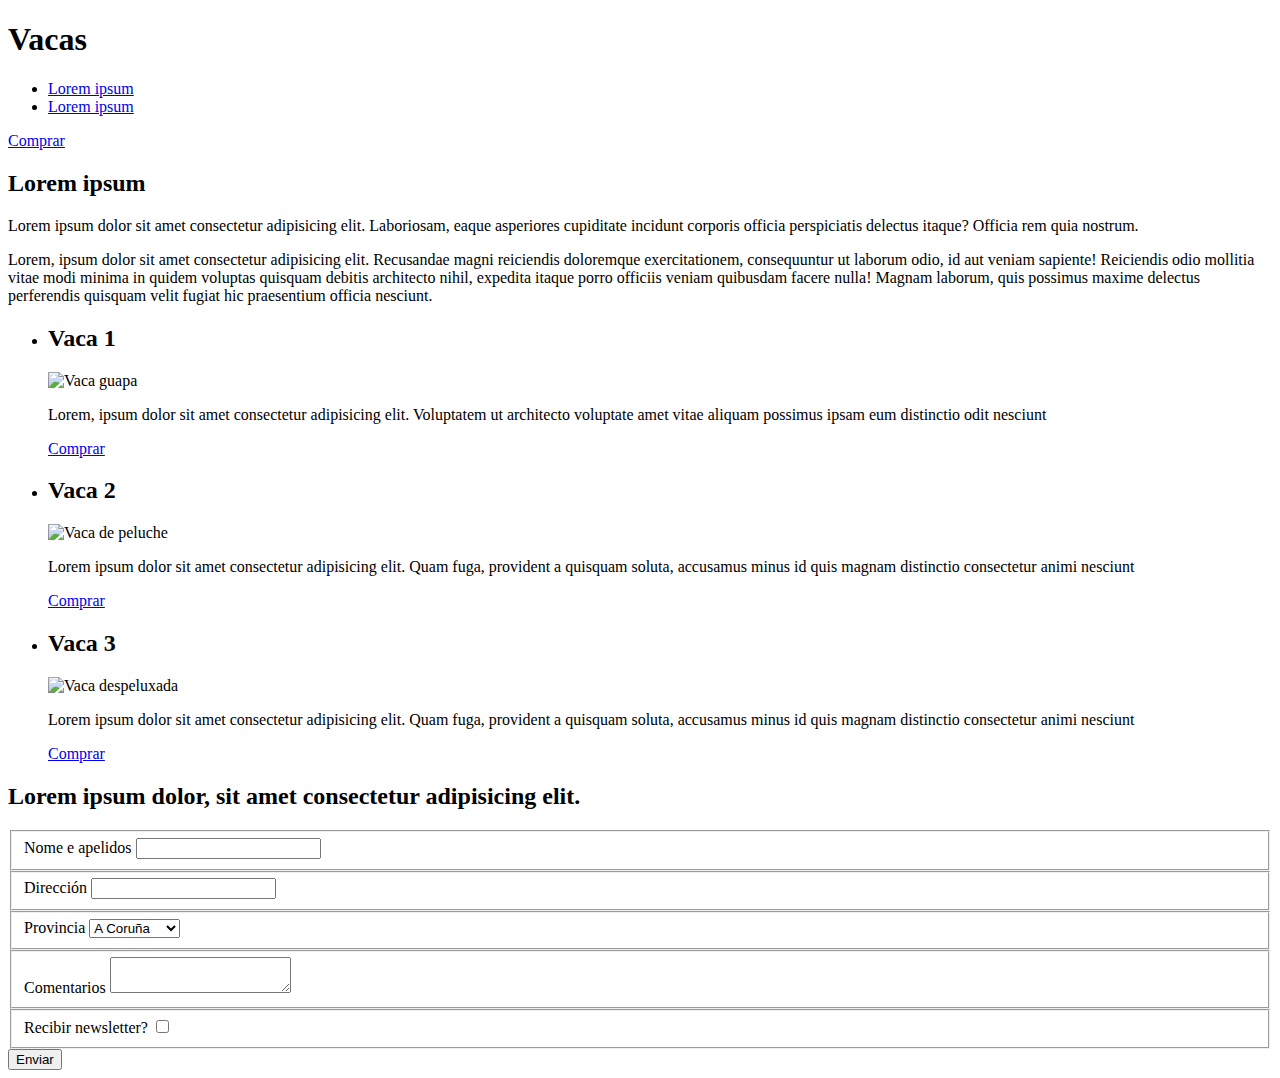
==== www/index.html @ e653dc47 "commit inicial" ====
<!DOCTYPE html>
<html lang="gl">

<head>
    <meta charset="UTF-8" />
    <meta name="viewport" content="width=device-width, initial-scale=1.0" />
    <title>Vacas</title>
    <link rel="stylesheet" href="/css/style.css" />
</head>

<body>
    <header>
        <h1>Vacas</h1>
        <nav>
            <ul>
                <li><a href="#intro">Lorem ipsum</a></li>
                <li><a href="#vacas">Lorem ipsum</a></li>
            </ul>
            <a href="#form">Comprar</a>
        </nav>
        
    </header>

    <main>
        <section id="intro">
            <h2>Lorem ipsum</h2>
            <div class="columnas">
                <p>Lorem ipsum dolor sit amet consectetur adipisicing elit. Laboriosam, eaque asperiores cupiditate incidunt corporis officia perspiciatis delectus itaque? Officia rem quia nostrum.</p>
                <p>Lorem, ipsum dolor sit amet consectetur adipisicing elit. Recusandae magni reiciendis doloremque exercitationem, consequuntur ut laborum odio, id aut veniam sapiente! Reiciendis odio mollitia vitae modi minima in quidem voluptas quisquam debitis architecto nihil, expedita itaque porro officiis veniam quibusdam facere nulla! Magnam laborum, quis possimus maxime delectus perferendis quisquam velit fugiat hic praesentium officia nesciunt.</p>
            </div>
        </section>

        <section id="vacas">
            <ul>
                <li>
                    <h2>Vaca 1 </h2>
                    <img src="/img/vaca1.jpg" alt="Vaca guapa" />
                     <p>Lorem, ipsum dolor sit amet consectetur adipisicing elit. Voluptatem ut architecto voluptate amet vitae aliquam possimus ipsam eum distinctio odit nesciunt</p>
                    <a href="#form">Comprar</a>
                </li>
                <li>
                    <h2>Vaca 2 </h2>
                    <img src="/img/vaca2.jpg" alt="Vaca de peluche" />
                    <p>Lorem ipsum dolor sit amet consectetur adipisicing elit. Quam fuga, provident a quisquam soluta, accusamus minus id quis magnam distinctio consectetur animi nesciunt</p>
                    <a href="#form">Comprar</a>
                </li>
                <li>
                    <h2>Vaca 3 </h2>
                    <img src="/img/vaca3.jpg" alt="Vaca despeluxada" />
                    <p>Lorem ipsum dolor sit amet consectetur adipisicing elit. Quam fuga, provident a quisquam soluta, accusamus minus id quis magnam distinctio consectetur animi nesciunt</p>
                    <a href="#form">Comprar</a>
                </li>
            </ul>
        </section>

        <section id="form">
            <h2>Lorem ipsum dolor, sit amet consectetur adipisicing elit.</h2>
            <form>
                <fieldset>
                    <label for="nombre">Nome e apelidos</label>
                    <input type="text" name="nombre" id="nombre" />
                </fieldset> 

                <fieldset>          
                    <label for="direccion">Dirección</label>
                    <input type="text" name="direccion" id="direccion" />
                </fieldset>  

                <fieldset>
                    <label for="provincia">Provincia</label>
                    <select name="provincia" id="provincia">
                        <option value="Coruña">A Coruña</option>
                        <option value="Lugo">Lugo</option>
                        <option value="Ourense">Ourense</option>
                        <option value="Pontevedra">Pontevedra</option>
                    </select>
                </fieldset>

                <fieldset>
                    <label for="comentarios">Comentarios </label>
                    <textarea name="comentarios" id="comentarios"></textarea>
                </fieldset>

                <fieldset>
                    <label for="newsletter">Recibir newsletter?</label>
                    <input type="checkbox" name="newsletter" id="newsletter">
                </fieldset>

                <button type="submit">Enviar</button>
            </form>
        </section>
    
    </main>
    
</body>

</html>
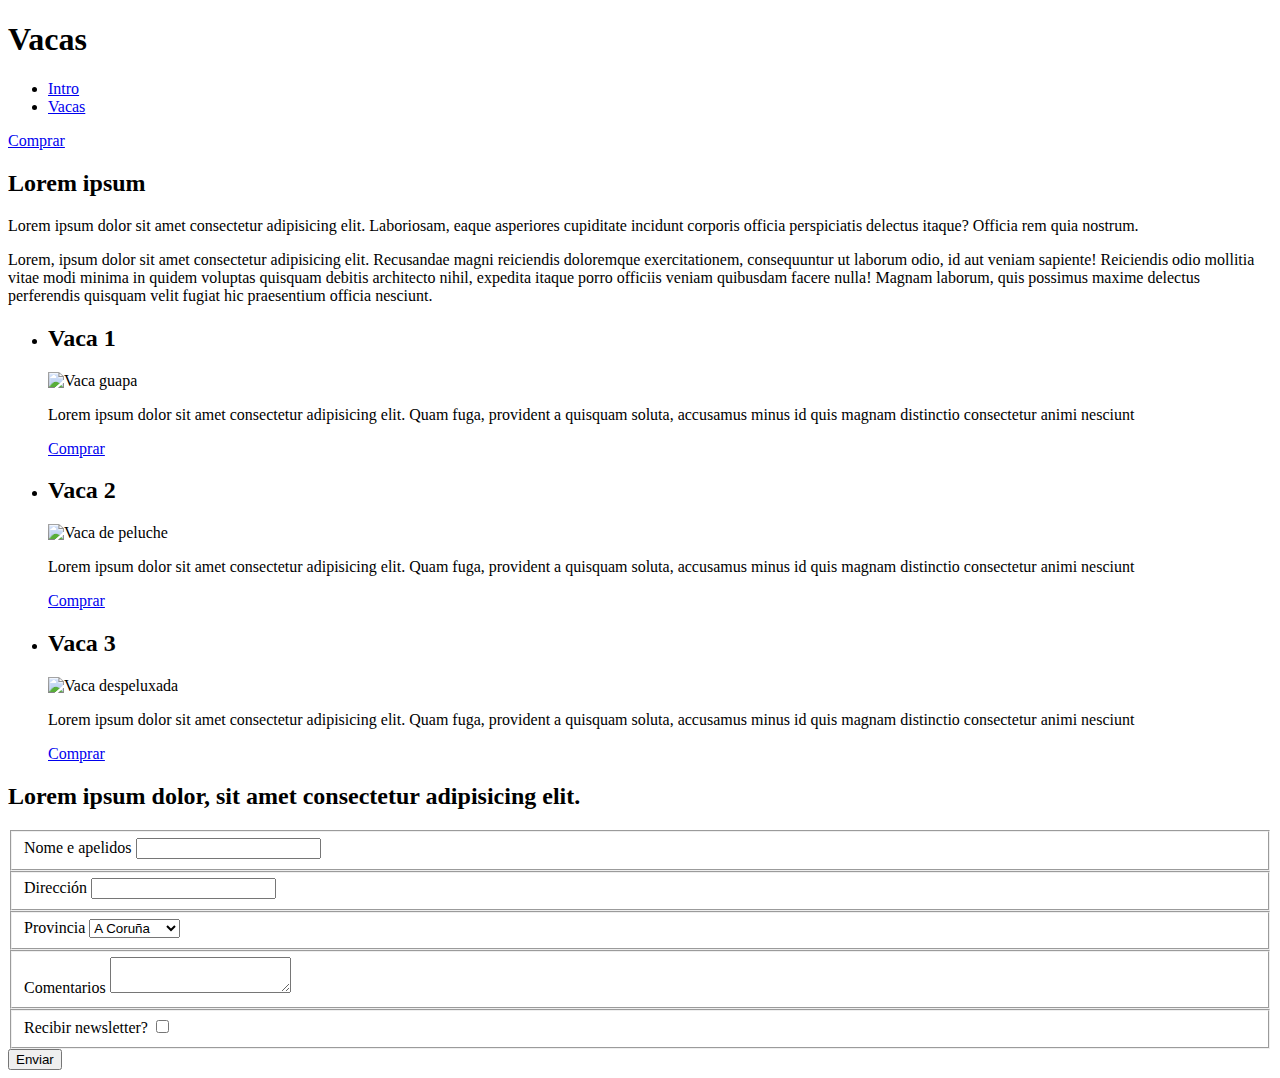
==== commit 571a7bad: "fixed errors and added a grid to css" ====
--- a/www/index.html
+++ b/www/index.html
@@ -13,12 +13,11 @@
         <h1>Vacas</h1>
         <nav>
             <ul>
-                <li><a href="#intro">Lorem ipsum</a></li>
-                <li><a href="#vacas">Lorem ipsum</a></li>
+                <li><a href="#intro">Intro</a></li>
+                <li><a href="#vacas">Vacas</a></li>
             </ul>
-            <a href="#form">Comprar</a>
         </nav>
-        
+        <a href="#form">Comprar</a>
     </header>
 
     <main>
@@ -33,29 +32,35 @@
         <section id="vacas">
             <ul>
                 <li>
-                    <h2>Vaca 1 </h2>
-                    <img src="/img/vaca1.jpg" alt="Vaca guapa" />
-                     <p>Lorem, ipsum dolor sit amet consectetur adipisicing elit. Voluptatem ut architecto voluptate amet vitae aliquam possimus ipsam eum distinctio odit nesciunt</p>
-                    <a href="#form">Comprar</a>
+                    <article>
+                        <h2>Vaca 1 </h2>
+                        <img src="/img/vaca1.jpg" alt="Vaca guapa" />
+                        <p>Lorem ipsum dolor sit amet consectetur adipisicing elit. Quam fuga, provident a quisquam soluta, accusamus minus id quis magnam distinctio consectetur animi nesciunt</p>
+                        <a href="#form">Comprar</a>
+                    </article>
                 </li>
                 <li>
-                    <h2>Vaca 2 </h2>
-                    <img src="/img/vaca2.jpg" alt="Vaca de peluche" />
-                    <p>Lorem ipsum dolor sit amet consectetur adipisicing elit. Quam fuga, provident a quisquam soluta, accusamus minus id quis magnam distinctio consectetur animi nesciunt</p>
-                    <a href="#form">Comprar</a>
+                    <article>
+                        <h2>Vaca 2 </h2>
+                        <img src="/img/vaca2.jpg" alt="Vaca de peluche" />
+                        <p>Lorem ipsum dolor sit amet consectetur adipisicing elit. Quam fuga, provident a quisquam soluta, accusamus minus id quis magnam distinctio consectetur animi nesciunt</p>
+                        <a href="#form">Comprar</a>
+                    </article>
                 </li>
                 <li>
-                    <h2>Vaca 3 </h2>
-                    <img src="/img/vaca3.jpg" alt="Vaca despeluxada" />
-                    <p>Lorem ipsum dolor sit amet consectetur adipisicing elit. Quam fuga, provident a quisquam soluta, accusamus minus id quis magnam distinctio consectetur animi nesciunt</p>
-                    <a href="#form">Comprar</a>
+                    <article>
+                        <h2>Vaca 3 </h2>
+                        <img src="/img/vaca3.jpg" alt="Vaca despeluxada" />
+                        <p>Lorem ipsum dolor sit amet consectetur adipisicing elit. Quam fuga, provident a quisquam soluta, accusamus minus id quis magnam distinctio consectetur animi nesciunt</p>
+                        <a href="#form">Comprar</a>
+                    </article>
                 </li>
             </ul>
         </section>
 
         <section id="form">
-            <h2>Lorem ipsum dolor, sit amet consectetur adipisicing elit.</h2>
             <form>
+                <h2>Lorem ipsum dolor, sit amet consectetur adipisicing elit.</h2>
                 <fieldset>
                     <label for="nombre">Nome e apelidos</label>
                     <input type="text" name="nombre" id="nombre" />
@@ -83,7 +88,7 @@
 
                 <fieldset>
                     <label for="newsletter">Recibir newsletter?</label>
-                    <input type="checkbox" name="newsletter" id="newsletter">
+                    <input type="checkbox" name="newsletter" id="newsletter" />
                 </fieldset>
 
                 <button type="submit">Enviar</button>
